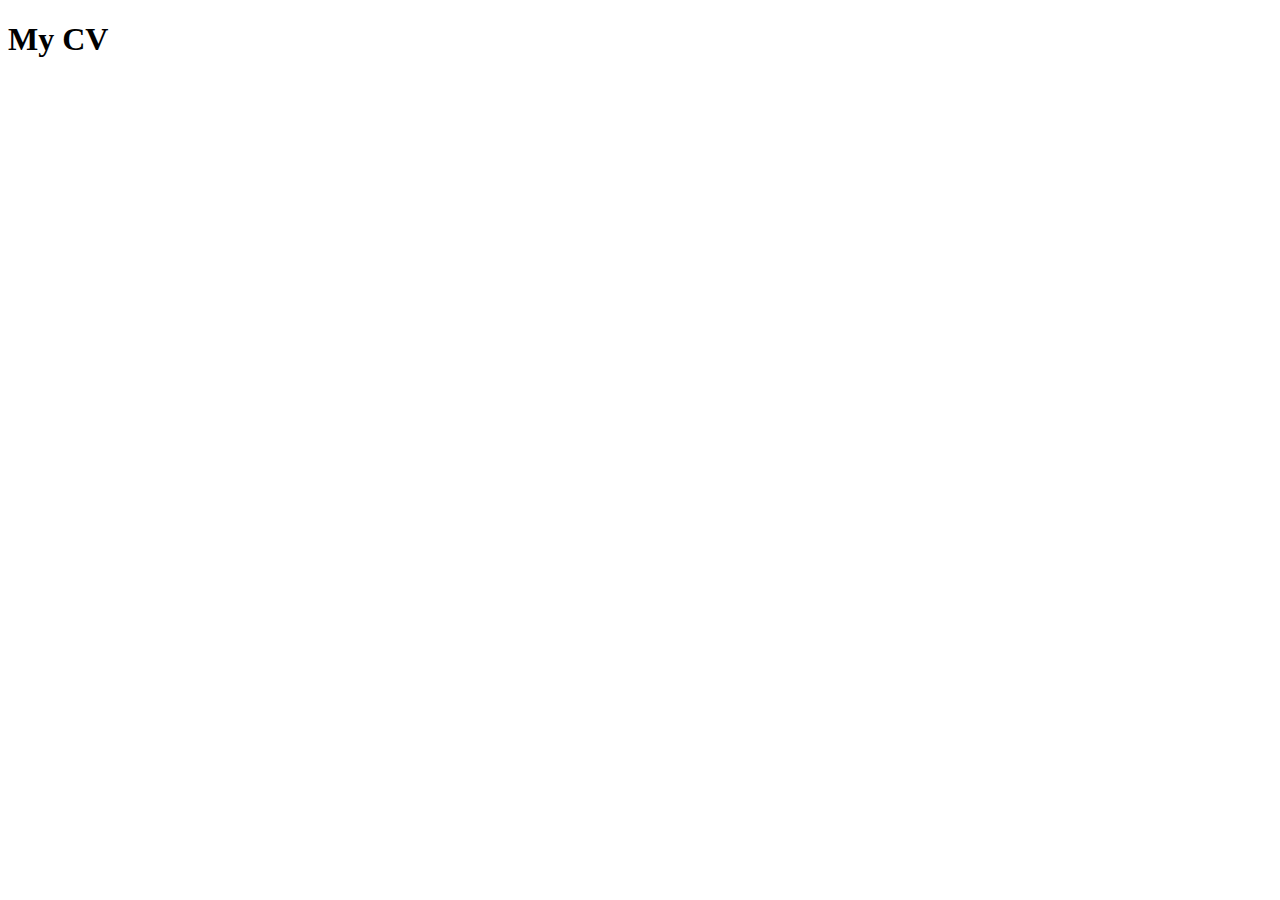
==== index.html @ 854cc703 "init: created index.html" ====
<!DOCTYPE html>
<html lang="en">
<head>
    <meta charset="UTF-8">
    <meta http-equiv="X-UA-Compatible" content="IE=edge">
    <meta name="viewport" content="width=device-width, initial-scale=1.0">
    <title>Document</title>
</head>
<body>
    <div>
    <h1>My CV</h1>
    </div>
</body>
</html>
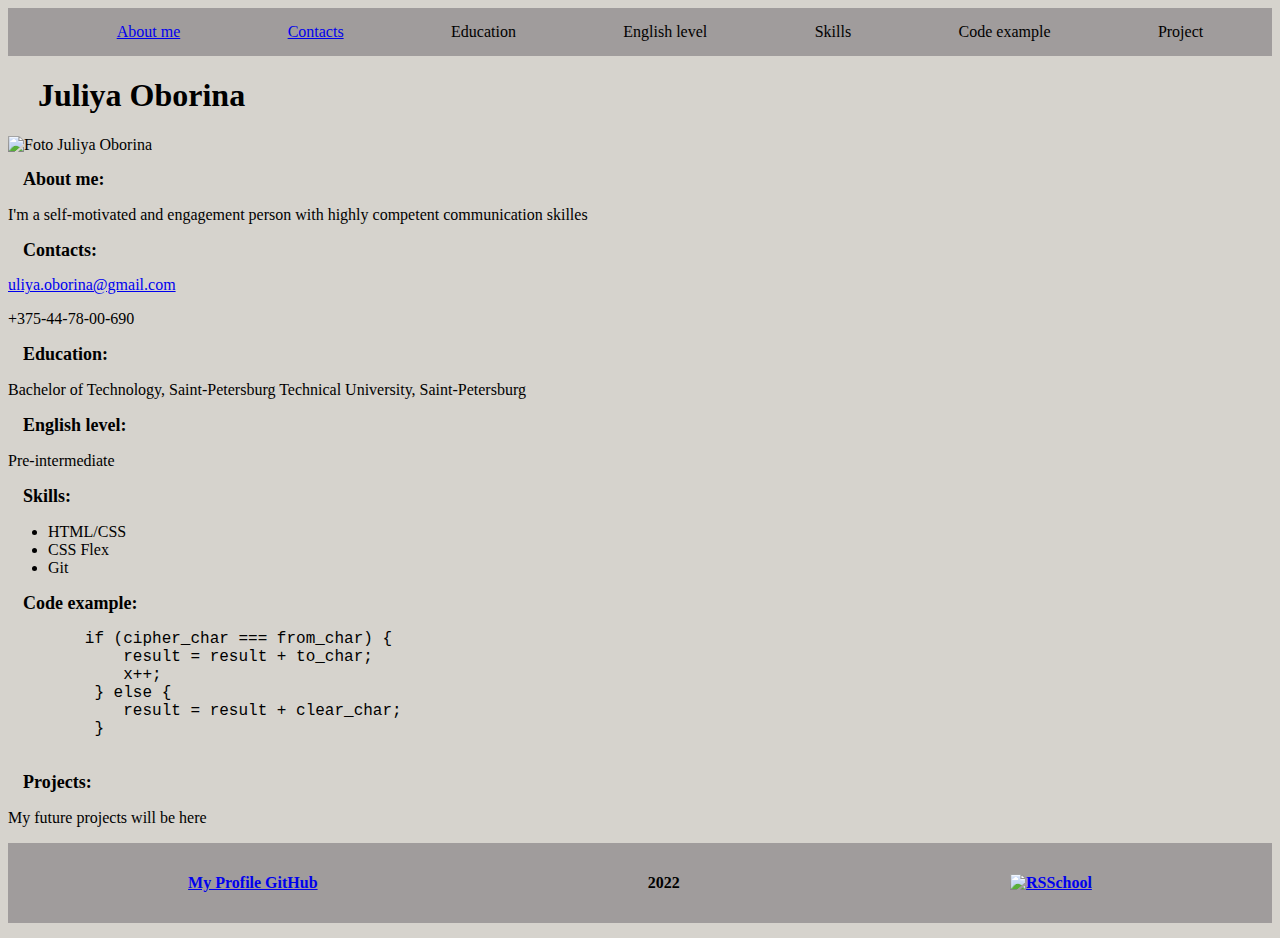
==== commit 2ec272b3: "feat: create HTML/CSS markup" ====
--- a/index.html
+++ b/index.html
@@ -4,11 +4,83 @@
     <meta charset="UTF-8">
     <meta http-equiv="X-UA-Compatible" content="IE=edge">
     <meta name="viewport" content="width=device-width, initial-scale=1.0">
-    <title>Document</title>
+    <title>CV Juliya Oborina</title>
+    <link rel="stylesheet" href="style.css">
 </head>
-<body>
-    <div>
-    <h1>My CV</h1>
-    </div>
-</body>
+<body class="body">
+    <header class="header">
+        <nav class="navigation">
+            <ul class="navigation_list">
+              <li class="navigation_items">
+                <a href="#about-me">About me</a>
+              </li>
+              <li class="navigation_items">
+                <a href="#Contacts">Contacts</a>
+              </li>
+              <li class="navigation_items">Education</li>
+              <li class="navigation_items">English level</li>
+              <li class="navigation_items">Skills</li>
+              <li class="navigation_items">Code example</li>
+              <li class="navigation_items">Project</li>
+            </ul>
+        </nav>
+    </header>
+    <main>
+      <div>
+        <h1 class="h1">Juliya Oborina</h1>
+        <img src="/Users/uoborina/1Project/rsschool-cv/rsschool-cv/IMG_7581-2 2.jpg" alt="Foto Juliya Oborina">
+      </div>
+      <div>
+        <h2 class="h2">About me:</h2>
+        <p>I'm a self-motivated and engagement person with highly competent communication skilles</p>
+      </div>
+      <div>
+        <h2 class="h2">Contacts:</h2>
+        <ul class="typenone">
+          <li><a href="mailto:uliya.oborina@gmail.com">uliya.oborina@gmail.com</a></li>
+          <li><p>+375-44-78-00-690</p></li>
+        </ul>
+      </div>
+      <div>
+        <h2 class="h2">Education:</h2>
+        <p>Bachelor of Technology, Saint-Petersburg Technical University, Saint-Petersburg</p>
+      </div>
+      <div>
+        <h2 class="h2">English level:</h2>
+        <p>Pre-intermediate</p>
+      </div>
+      <div>
+        <h2 class="h2">Skills:</h2>
+        <ul>
+          <li>HTML/CSS</li>
+          <li>CSS Flex</li>
+          <li>Git</li>
+        </ul>
+      </div>
+      <div>
+        <h2 class="h2">Code example:</h2>
+        <pre>
+        if (cipher_char === from_char) {
+            result = result + to_char;
+            x++;
+         } else {
+            result = result + clear_char;
+         }
+         </pre>
+      </div>
+      <div>
+        <h2 class="h2">Projects:</h2>
+        <p>My future projects will be here</p>
+      </div> 
+    </main>
+    <footer class="footer">
+      <a href="https://github.com/JuliliOb">
+        My Profile GitHub
+      </a>
+      <p>2022</p>
+      <a href="https://rs.school/js/">
+        <img src="/Users/uoborina/1Project/rsschool-cv/rsschool-cv/IMG_1262 (1).JPG" width="80" height="40" alt="RSSchool">
+      </a>
+    </footer>
+    </body>
 </html>--- a/style.css
+++ b/style.css
@@ -0,0 +1,55 @@
+.header {
+background-color: rgb(160, 156, 156);
+padding: 15px;
+}
+
+.body {
+font-family: 'Times New Roman', Times, serif;
+font-size: 16px;
+margin: 0, auto;
+padding: 0;
+background-color: rgb(214, 211, 205);
+}
+
+.h1 {
+margin-left: 30px;
+}
+
+.h2 {
+margin-left: 15px;
+font-size: 18px;
+}
+
+A:visited {
+color: black;
+}
+
+.navigation {
+display: block;
+}
+
+.navigation_list {
+display: flex;
+flex-wrap: wrap;
+justify-content: space-around;
+flex-direction: row;
+list-style: none;
+margin: auto;
+}
+
+.typenone {
+list-style-type: none;
+padding: 0;
+margin: 0;
+}
+
+.footer {
+display: flex;
+flex-direction: row;
+justify-content: space-around;
+align-items: center;
+font-weight: bold;
+margin: auto;
+padding: 15px;
+background-color: rgb(160, 156, 156);
+}
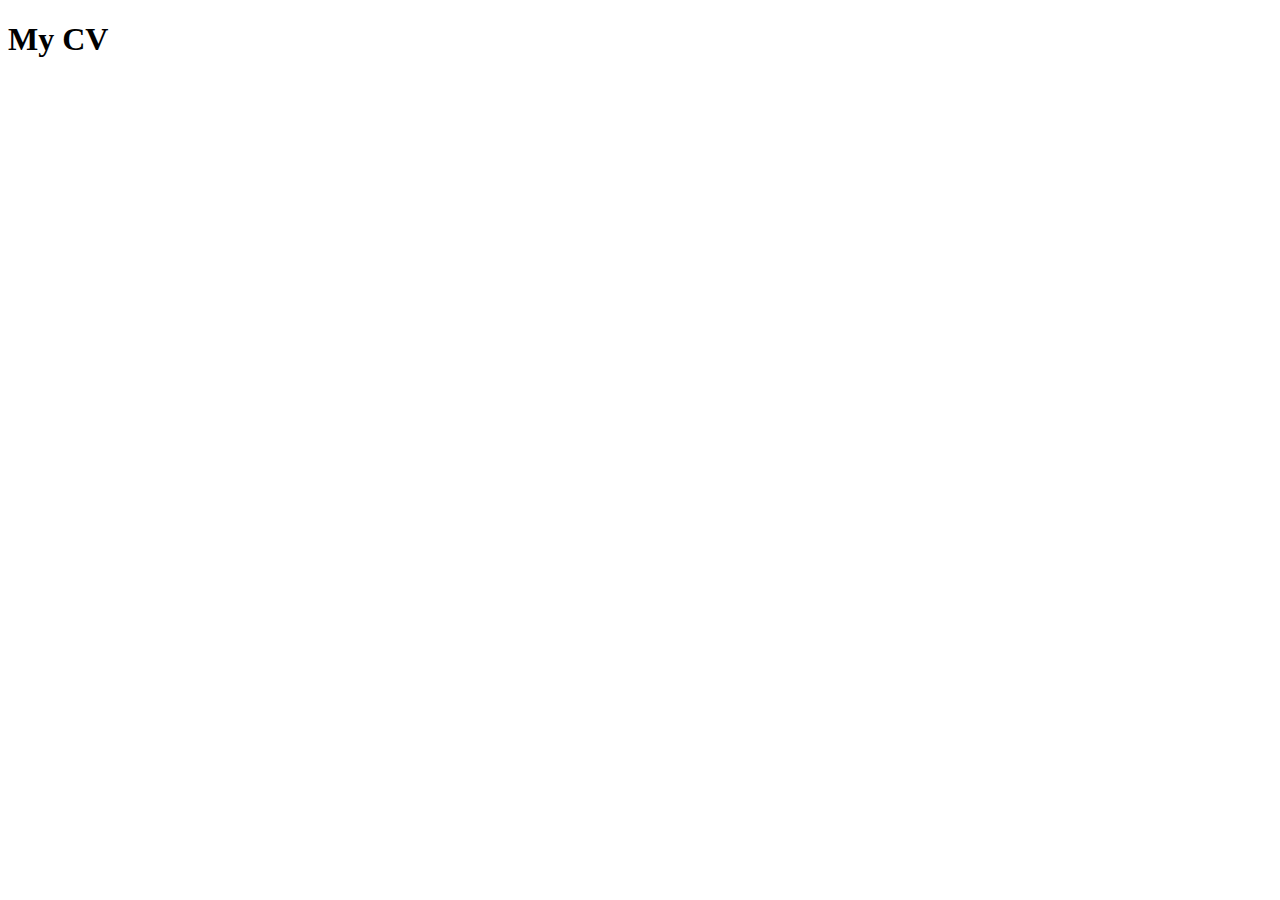
==== commit 169216c1: "Revert "Pull pequest to gh-pages"" ====
--- a/index.html
+++ b/index.html
@@ -4,83 +4,11 @@
     <meta charset="UTF-8">
     <meta http-equiv="X-UA-Compatible" content="IE=edge">
     <meta name="viewport" content="width=device-width, initial-scale=1.0">
-    <title>CV Juliya Oborina</title>
-    <link rel="stylesheet" href="style.css">
+    <title>Document</title>
 </head>
-<body class="body">
-    <header class="header">
-        <nav class="navigation">
-            <ul class="navigation_list">
-              <li class="navigation_items">
-                <a href="#about-me">About me</a>
-              </li>
-              <li class="navigation_items">
-                <a href="#Contacts">Contacts</a>
-              </li>
-              <li class="navigation_items">Education</li>
-              <li class="navigation_items">English level</li>
-              <li class="navigation_items">Skills</li>
-              <li class="navigation_items">Code example</li>
-              <li class="navigation_items">Project</li>
-            </ul>
-        </nav>
-    </header>
-    <main>
-      <div>
-        <h1 class="h1">Juliya Oborina</h1>
-        <img src="/Users/uoborina/1Project/rsschool-cv/rsschool-cv/IMG_7581-2 2.jpg" alt="Foto Juliya Oborina">
-      </div>
-      <div>
-        <h2 class="h2">About me:</h2>
-        <p>I'm a self-motivated and engagement person with highly competent communication skilles</p>
-      </div>
-      <div>
-        <h2 class="h2">Contacts:</h2>
-        <ul class="typenone">
-          <li><a href="mailto:uliya.oborina@gmail.com">uliya.oborina@gmail.com</a></li>
-          <li><p>+375-44-78-00-690</p></li>
-        </ul>
-      </div>
-      <div>
-        <h2 class="h2">Education:</h2>
-        <p>Bachelor of Technology, Saint-Petersburg Technical University, Saint-Petersburg</p>
-      </div>
-      <div>
-        <h2 class="h2">English level:</h2>
-        <p>Pre-intermediate</p>
-      </div>
-      <div>
-        <h2 class="h2">Skills:</h2>
-        <ul>
-          <li>HTML/CSS</li>
-          <li>CSS Flex</li>
-          <li>Git</li>
-        </ul>
-      </div>
-      <div>
-        <h2 class="h2">Code example:</h2>
-        <pre>
-        if (cipher_char === from_char) {
-            result = result + to_char;
-            x++;
-         } else {
-            result = result + clear_char;
-         }
-         </pre>
-      </div>
-      <div>
-        <h2 class="h2">Projects:</h2>
-        <p>My future projects will be here</p>
-      </div> 
-    </main>
-    <footer class="footer">
-      <a href="https://github.com/JuliliOb">
-        My Profile GitHub
-      </a>
-      <p>2022</p>
-      <a href="https://rs.school/js/">
-        <img src="/Users/uoborina/1Project/rsschool-cv/rsschool-cv/IMG_1262 (1).JPG" width="80" height="40" alt="RSSchool">
-      </a>
-    </footer>
-    </body>
+<body>
+    <div>
+    <h1 class="cv">My CV</h1>
+    </div>
+</body>
 </html>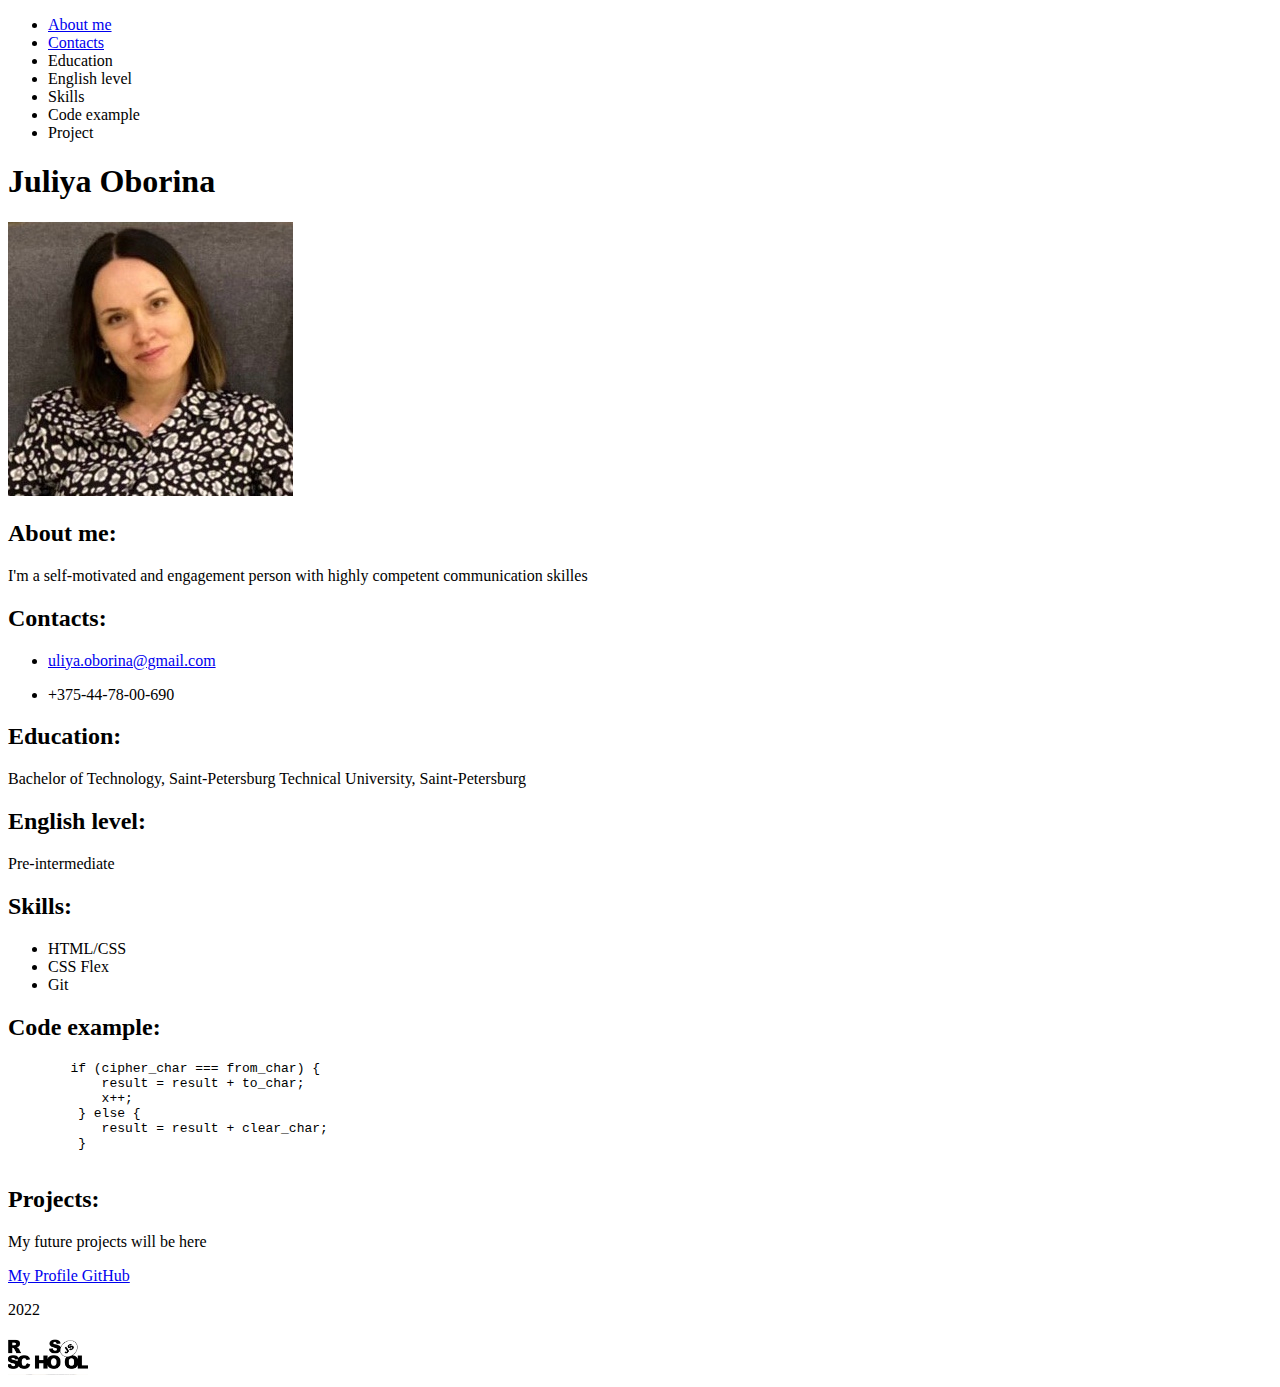
==== commit 70e9e9b0: "fix: fix path to img" ====
--- a/index.html
+++ b/index.html
@@ -4,11 +4,83 @@
     <meta charset="UTF-8">
     <meta http-equiv="X-UA-Compatible" content="IE=edge">
     <meta name="viewport" content="width=device-width, initial-scale=1.0">
-    <title>Document</title>
+    <title>CV Juliya Oborina</title>
+    <link rel="stylesheet" href="style.css">
 </head>
-<body>
-    <div>
-    <h1 class="cv">My CV</h1>
-    </div>
-</body>
+<body class="body">
+    <header class="header">
+        <nav class="navigation">
+            <ul class="navigation_list">
+              <li class="navigation_items">
+                <a href="#about-me">About me</a>
+              </li>
+              <li class="navigation_items">
+                <a href="#Contacts">Contacts</a>
+              </li>
+              <li class="navigation_items">Education</li>
+              <li class="navigation_items">English level</li>
+              <li class="navigation_items">Skills</li>
+              <li class="navigation_items">Code example</li>
+              <li class="navigation_items">Project</li>
+            </ul>
+        </nav>
+    </header>
+    <main>
+      <div>
+        <h1 class="h1">Juliya Oborina</h1>
+        <img src="IMG_7581-2_2.jpg" alt="Foto Juliya Oborina">
+      </div>
+      <div>
+        <h2 class="h2">About me:</h2>
+        <p>I'm a self-motivated and engagement person with highly competent communication skilles</p>
+      </div>
+      <div>
+        <h2 class="h2">Contacts:</h2>
+        <ul class="typenone">
+          <li><a href="mailto:uliya.oborina@gmail.com">uliya.oborina@gmail.com</a></li>
+          <li><p>+375-44-78-00-690</p></li>
+        </ul>
+      </div>
+      <div>
+        <h2 class="h2">Education:</h2>
+        <p>Bachelor of Technology, Saint-Petersburg Technical University, Saint-Petersburg</p>
+      </div>
+      <div>
+        <h2 class="h2">English level:</h2>
+        <p>Pre-intermediate</p>
+      </div>
+      <div>
+        <h2 class="h2">Skills:</h2>
+        <ul>
+          <li>HTML/CSS</li>
+          <li>CSS Flex</li>
+          <li>Git</li>
+        </ul>
+      </div>
+      <div>
+        <h2 class="h2">Code example:</h2>
+        <pre>
+        if (cipher_char === from_char) {
+            result = result + to_char;
+            x++;
+         } else {
+            result = result + clear_char;
+         }
+         </pre>
+      </div>
+      <div>
+        <h2 class="h2">Projects:</h2>
+        <p>My future projects will be here</p>
+      </div> 
+    </main>
+    <footer class="footer">
+      <a href="https://github.com/JuliliOb">
+        My Profile GitHub
+      </a>
+      <p>2022</p>
+      <a href="https://rs.school/js/">
+        <img src="IMG_1262 _1.JPG" width="80" height="40" alt="RSSchool">
+      </a>
+    </footer>
+    </body>
 </html>--- a/style.css
+++ b/style.css
@@ -0,0 +1,3 @@
+.cv {
+background-color: grey;
+}